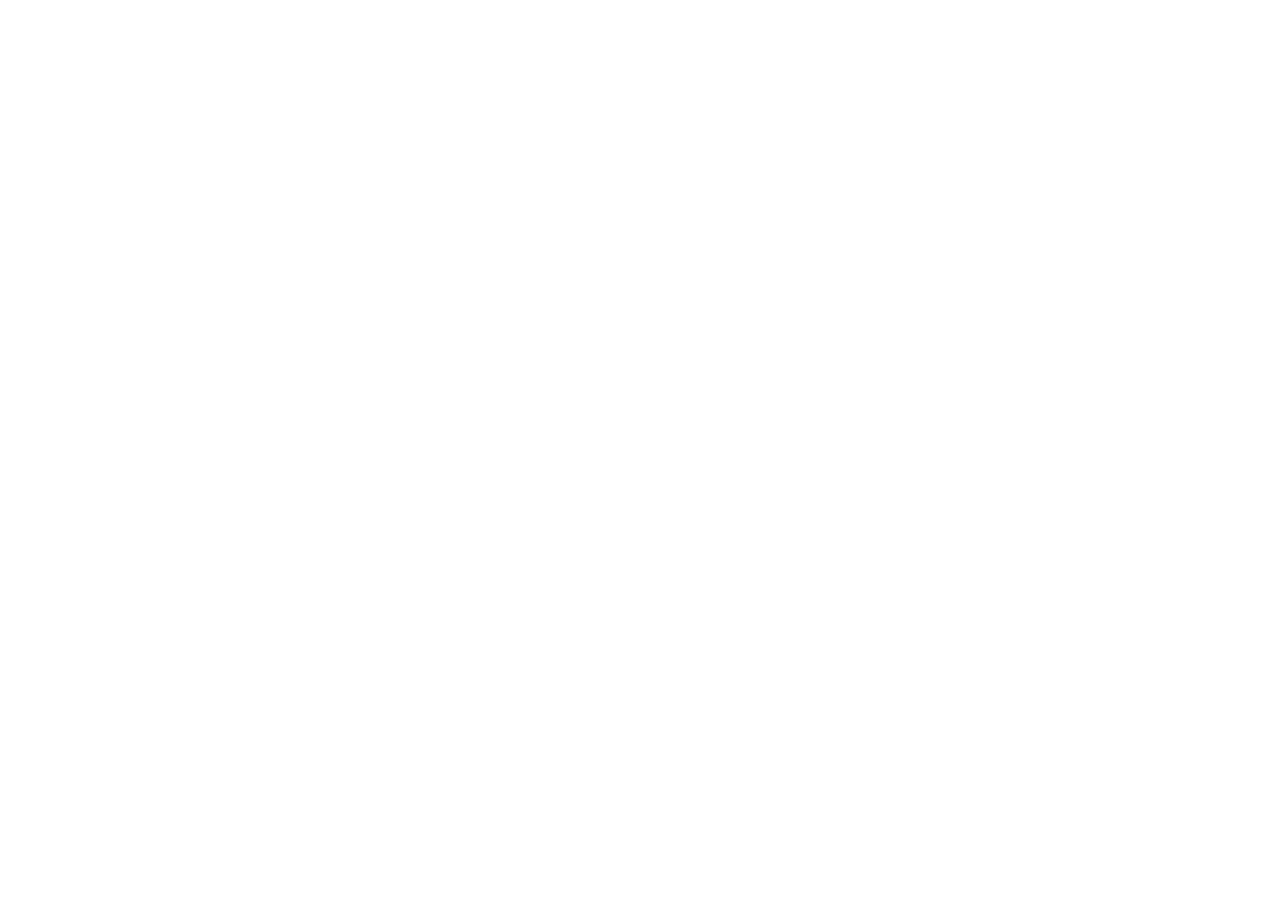
==== app/index.html @ c13b7351 "Gnägg" ====
<!doctype html>
<html lang="en" ng-app="phonecat">
<head>
    <meta charset="utf-8">
    <title>Google Phone Gallery</title>
    <link rel="stylesheet" href="css/app.css">
    <link rel="stylesheet" href="css/bootstrap.css">
    <meta name="viewport" content="width=device-width, initial-scale=1.0">

    <script src="lib/angular/angular.js"></script>
    <script src="js/app.js"></script>
    <script src="js/controllers.js"></script>
    <script src="js/filters.js"></script>
    <script src="js/services.js"></script>
    <script src="lib/angular/angular-resource.js"></script>
    <script src="https://cdn.firebase.com/v0/firebase.js"></script>
    <script src="https://cdn.firebase.com/libs/angularfire/0.3.0/angularfire.js"></script>
    <!--<script src="lib/angularFire.js"></script>-->
</head>
<body>

<div ng-view></div>

</body>
</html>
---- app/css/app.css ----
/* app css stylesheet */

body {
  padding-top: 20px;
}

.phones {
  list-style: none;
}

.thumb {
  float: left;
  margin: -1em 1em 1.5em 0em;
  padding-bottom: 1em;
  height: 100px;
  width: 100px;
}

.phones li {
  clear: both;
  height: 100px;
  padding-top: 15px;
}

/** Detail View **/
img.phone {
  float: left;
  border: 1px solid black;
  margin-right: 3em;
  margin-bottom: 2em;
  background-color: white;
  padding: 2em;
  height: 400px;
  width: 400px;
}

ul.phone-thumbs {
  margin: 0;
  list-style: none;
}

ul.phone-thumbs li {
  border: 1px solid black;
  display: inline-block;
  margin: 1em;
  background-color: white;
}

ul.phone-thumbs img {
  height: 100px;
  width: 100px;
  padding: 1em;
}

ul.phone-thumbs img:hover {
  cursor: pointer;
}


ul.specs {
  clear: both;
  margin: 0;
  padding: 0;
  list-style: none;
}

ul.specs > li{
  display: inline-block;
  width: 200px;
  vertical-align: top;
}

ul.specs > li > span{
  font-weight: bold;
  font-size: 1.2em;
}

ul.specs dt {
  font-weight: bold;
}

h1 {
  border-bottom: 1px solid gray;
}

.tbl {
    width: 98%;
}

.tbl td {
    text-align: center;
}

.str {
    font-weight: bold;
}
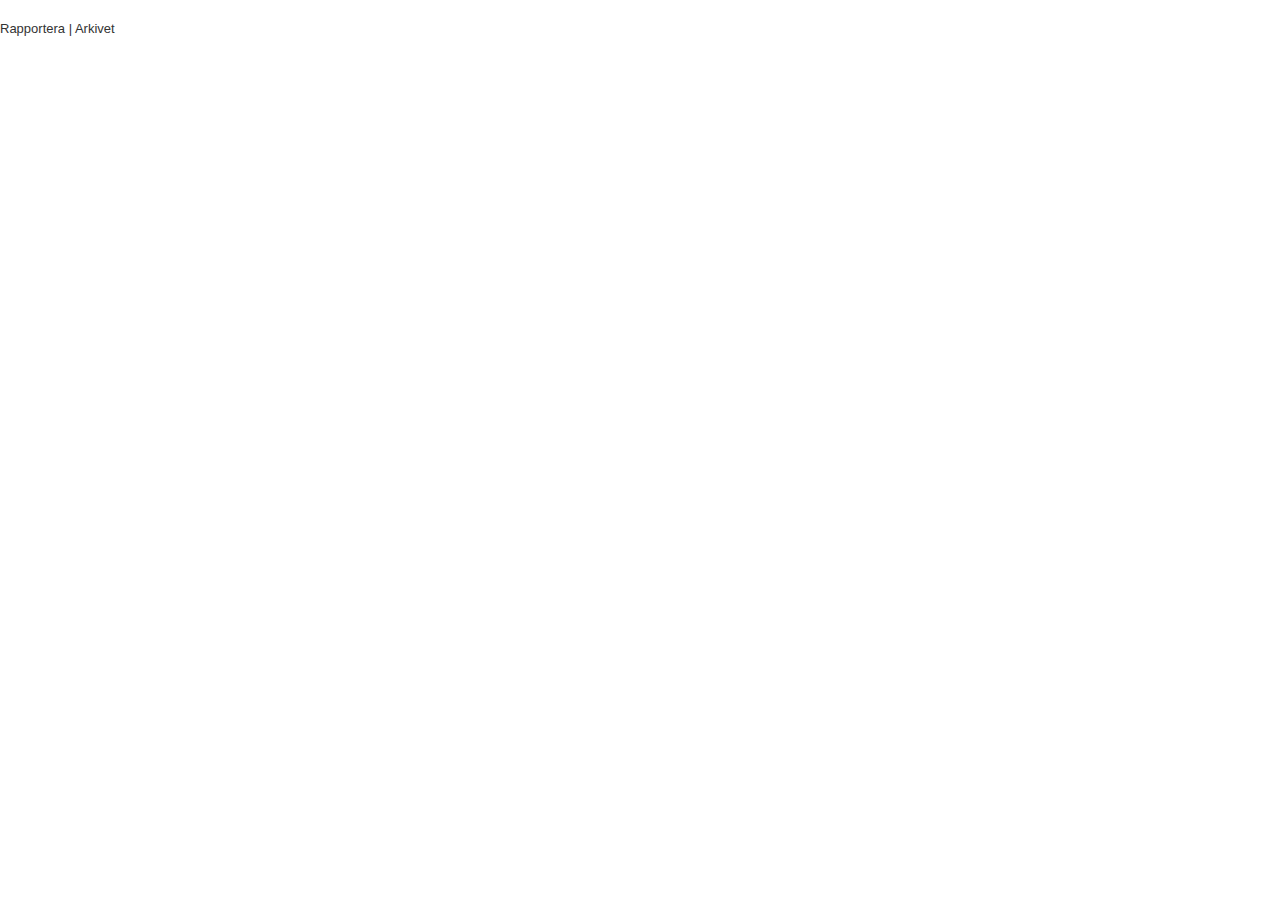
==== commit 180917be: "Gnägg" ====
--- a/app/index.html
+++ b/app/index.html
@@ -1,15 +1,16 @@
 <!doctype html>
-<html lang="en" ng-app="phonecat">
+<html lang="en" ng-app="myApp">
 <head>
     <meta charset="utf-8">
-    <title>Google Phone Gallery</title>
+    <title>Klannas Ekonomi</title>
     <link rel="stylesheet" href="css/app.css">
     <link rel="stylesheet" href="css/bootstrap.css">
-    <meta name="viewport" content="width=device-width, initial-scale=1.0">
+    <meta name="viewport" content="width=device-width, initial-scale=1.0, maximum-scale=1, user-scalable=0">
 
     <script src="lib/angular/angular.js"></script>
     <script src="js/app.js"></script>
     <script src="js/controllers.js"></script>
+    <script src="js/ekonomiRapportCtrl.js"></script>
     <script src="js/filters.js"></script>
     <script src="js/services.js"></script>
     <script src="lib/angular/angular-resource.js"></script>
@@ -18,7 +19,7 @@
     <!--<script src="lib/angularFire.js"></script>-->
 </head>
 <body>
-
+Rapportera | Arkivet<br>
 <div ng-view></div>
 
 </body>
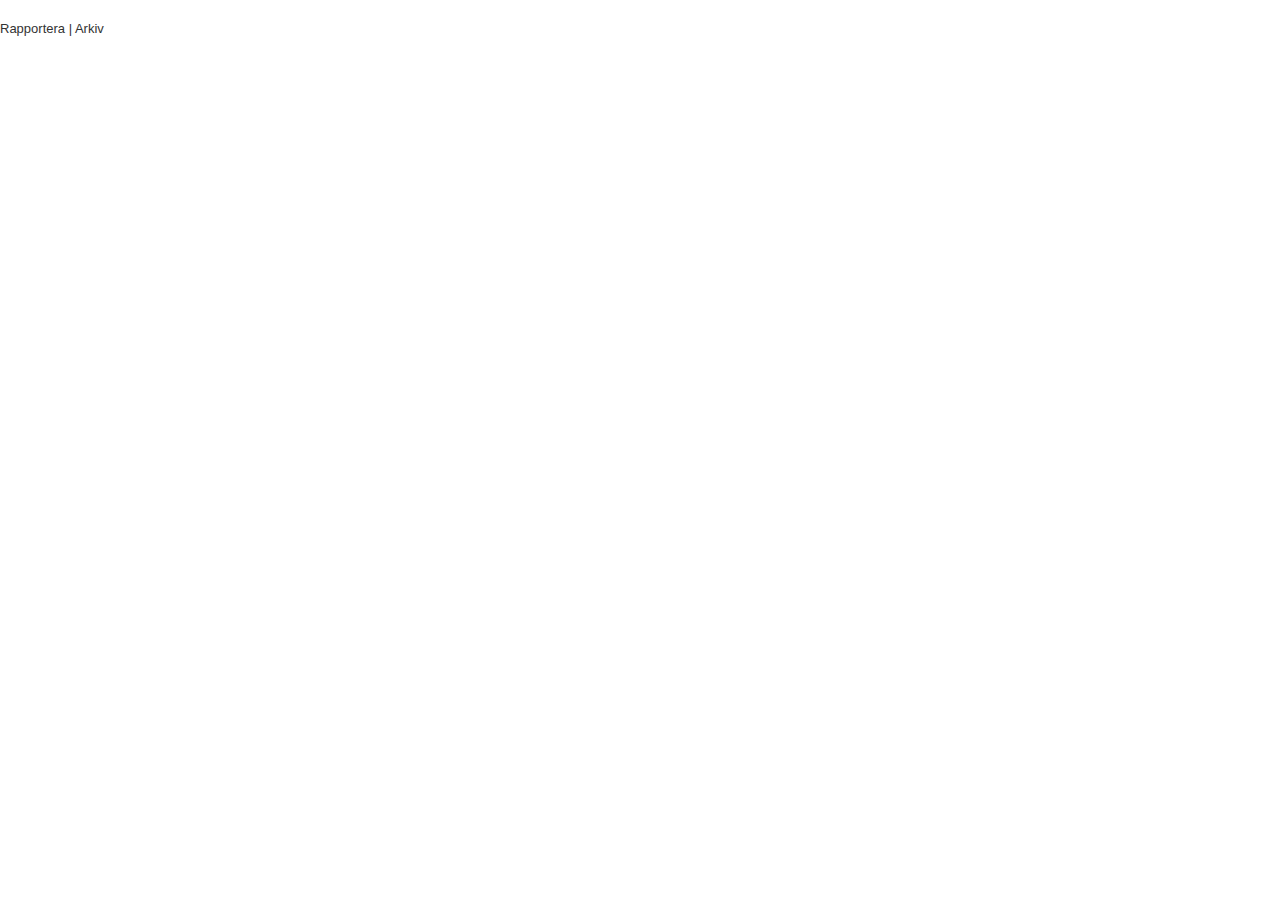
==== commit ab0ce8b0: "Gnägg" ====
--- a/app/index.html
+++ b/app/index.html
@@ -11,15 +11,17 @@
     <script src="js/app.js"></script>
     <script src="js/controllers.js"></script>
     <script src="js/ekonomiRapportCtrl.js"></script>
+    <script src="js/loginCtrl.js"></script>
     <script src="js/filters.js"></script>
     <script src="js/services.js"></script>
     <script src="lib/angular/angular-resource.js"></script>
     <script src="https://cdn.firebase.com/v0/firebase.js"></script>
+    <script src="https://cdn.firebase.com/v0/firebase-simple-login.js"/>
     <script src="https://cdn.firebase.com/libs/angularfire/0.3.0/angularfire.js"></script>
     <!--<script src="lib/angularFire.js"></script>-->
 </head>
 <body>
-Rapportera | Arkivet<br>
+Rapportera | Arkiv<br>
 <div ng-view></div>
 
 </body>
